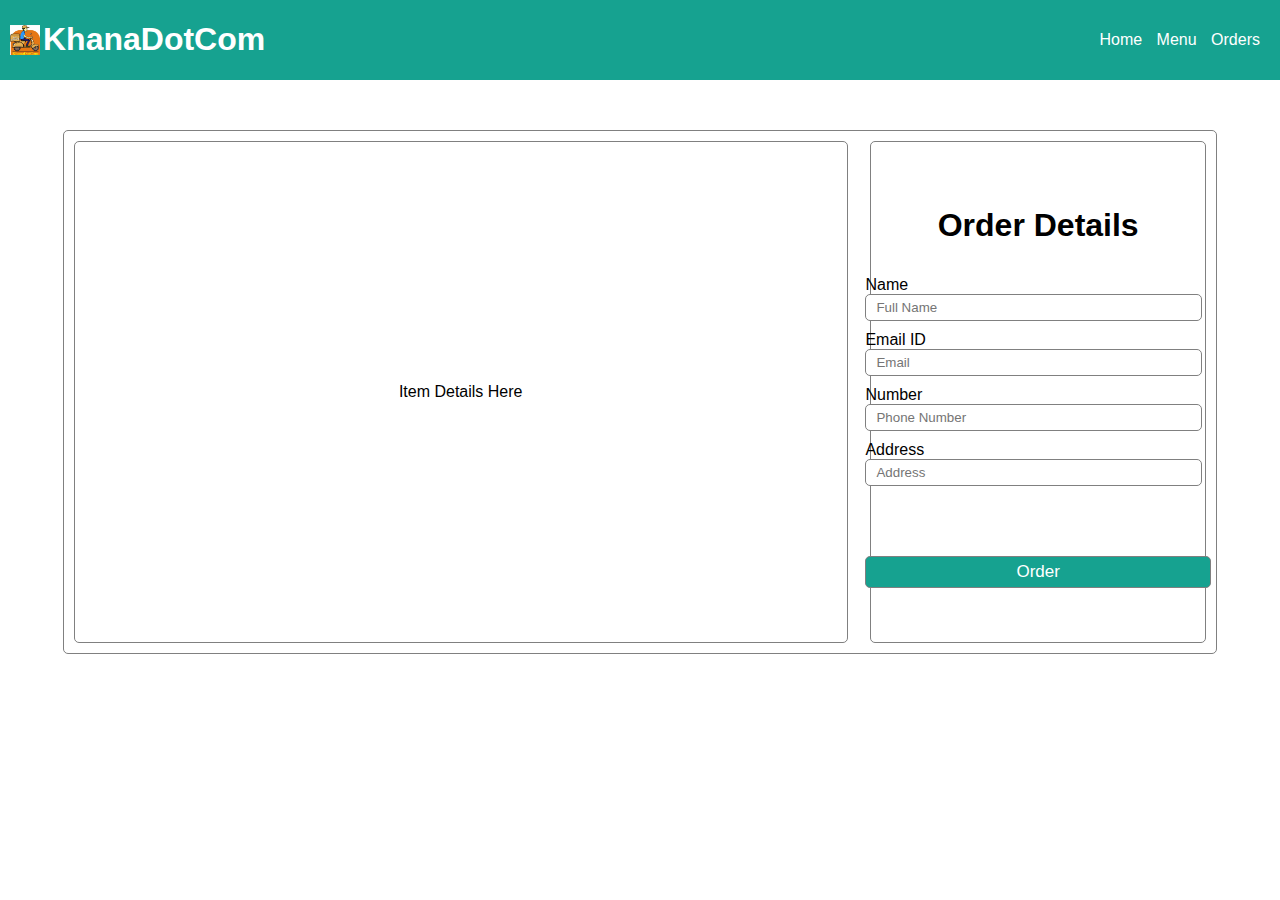
==== details.html @ 6b8705e1 "Final" ====
<!DOCTYPE html>
<html lang="en">

<head>
    <meta charset="UTF-8">
    <meta name="viewport" content="width=device-width, initial-scale=1.0">
    <title>Details - Home Food Delivery</title>
    <link rel="stylesheet" href="css/details.css">
</head>

<body>
    <header>
        <nav>
            <div class="logo">
                <img width="30" src="images/logo.png" alt="Logo">
                <h1>KhanaDotCom</h1>
            </div>
            <ul>
                <li><a href="index.html">Home</a></li>
                <li><a href="menu.html">Menu</a></li>
                <li><a href="order.html">Orders</a></li>
            </ul>
        </nav>
    </header>

    <div class="Details">
        <div class="item-details">
            Item Details Here
        </div>
        <div class="order">
            <form id="orderForm">
                <div class="inputs">
                    <h1>Order Details</h1>
                    <div class="input">
                        <div>Name</div>
                        <input type="text" placeholder="Full Name" id="name" class="custdetails" required>
                    </div>
                    <div class="input">
                        <div>Email ID</div>
                        <input type="email" placeholder="Email" id="email" class="custdetails" required>
                    </div>
                    <div class="input">
                        <div>Number</div>
                        <input type="number" placeholder="Phone Number" id="number" class="custdetails" required>
                    </div>
                    <div class="input">
                        <div>Address</div>
                        <input type="text" placeholder="Address" id="address" class="custdetails" required>
                    </div>
                </div>
                <div>
                    <button type="submit" class="orderbutton">Order</button>
                </div>
            </form>
        </div>
    </div>
    <script src="js/details.js"></script>
</body>

</html>
---- css/details.css ----
body {
    font-family: Arial, sans-serif;
    margin: 0;
    padding: 0;
    font-family: 'Gill Sans', 'Gill Sans MT', Calibri, 'Trebuchet MS', sans-serif;
}

header {
    background-color: #16a290;
    color: #fff;
}
nav{
    display: flex ;
    align-items: center;
    justify-content: space-between;
    padding-left: 10px;
    padding-right: 10px;
}
.logo{
    display: flex ;
    align-items: center;
    gap: 3px;
}

nav ul {
    list-style-type: none;
    padding: 0;
 
}

nav ul li {
    display: inline;
    margin-right: 10px;
  
}

nav ul li a {
    color: #fff;
    text-decoration: none;
}

.Details{
    width: 90%;
    border: 1px solid gray;
    border-radius: 5px;
    margin: auto;
    display: flex;
    gap: 3px;
    padding: 10px 0;
    margin-top: 50px;
}

.item-details{
    width: 67%;
    border: 1px solid gray;
    border-radius: 5px;
    height: 500px;
    margin: auto;
    display: flex;
    justify-content: center;
    align-items: center;
}
.order{
    width: 29%;
    border: 1px solid gray;
    border-radius: 5px;
    height: 500px;
    margin: auto;
}
.inputs{
    display: flex;
    flex-direction: column;
    width: 100%;
    gap: 10px;
    margin-bottom: 70px;
    margin-top: -10px;
}
.inputs h1{
    text-align: center;
}
.input{
    width: 325px;
    
}
.custdetails{
    width: 100%;
    padding: 5px 0;
    border-radius: 5px;
    padding-left: 10px;
    border: 1px solid gray;
}
.order{
    display: flex;
    flex-direction: column;
    justify-content: space-around;
    align-items: center;
}
.orderbutton{
padding: 5px 150px;
border-radius: 5px;
border: 1px solid gray;
font-size: 17px;
background-color:#16a290 ;
color: white;
}
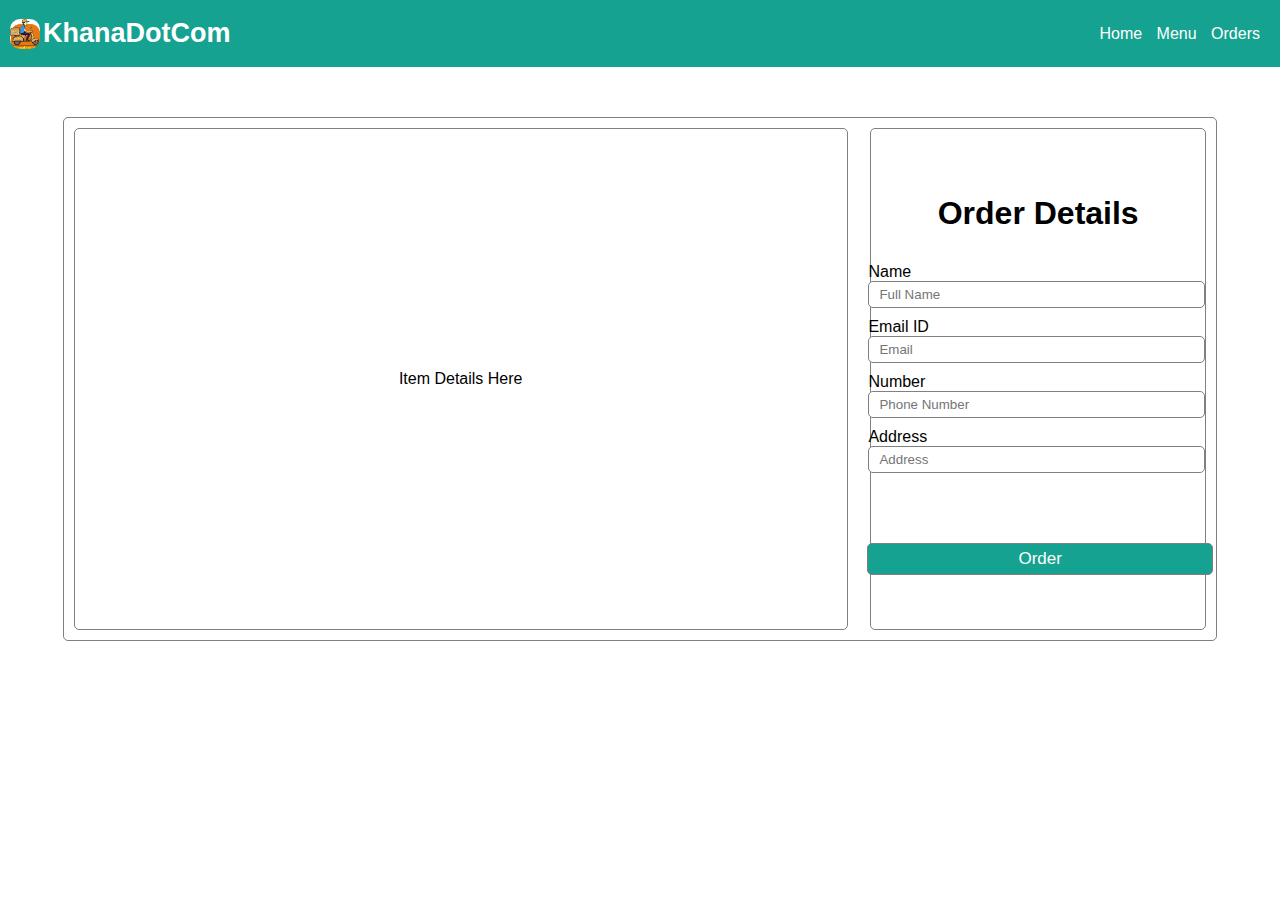
==== commit bf0a1b54: "Final" ====
--- a/details.html
+++ b/details.html
@@ -6,6 +6,7 @@
     <meta name="viewport" content="width=device-width, initial-scale=1.0">
     <title>Details - Home Food Delivery</title>
     <link rel="stylesheet" href="css/details.css">
+    <link rel="shortcut icon" href="images/FoodLogo.png" type="image/x-icon">
 </head>
 
 <body>
--- a/css/details.css
+++ b/css/details.css
@@ -20,6 +20,12 @@
     display: flex ;
     align-items: center;
     gap: 3px;
+}
+.logo h1{
+    font-size: 17px;
+}
+.logo img{
+    border-radius: 10px;
 }
 
 nav ul {
@@ -45,13 +51,14 @@
     border-radius: 5px;
     margin: auto;
     display: flex;
+    flex-direction: column;
     gap: 3px;
     padding: 10px 0;
     margin-top: 50px;
 }
 
 .item-details{
-    width: 67%;
+    width: 94%;
     border: 1px solid gray;
     border-radius: 5px;
     height: 500px;
@@ -61,7 +68,7 @@
     align-items: center;
 }
 .order{
-    width: 29%;
+    width: 94%;
     border: 1px solid gray;
     border-radius: 5px;
     height: 500px;
@@ -73,13 +80,14 @@
     width: 100%;
     gap: 10px;
     margin-bottom: 70px;
-    margin-top: -10px;
+    margin-top: -66px;
 }
 .inputs h1{
     text-align: center;
 }
 .input{
-    width: 325px;
+    width: 289px;
+    margin-left: 5px;
     
 }
 .custdetails{
@@ -96,10 +104,34 @@
     align-items: center;
 }
 .orderbutton{
-padding: 5px 150px;
+padding: 5px 129px;
+margin-left: 4px;
 border-radius: 5px;
 border: 1px solid gray;
 font-size: 17px;
 background-color:#16a290 ;
 color: white;
+}
+@media screen and (min-width: 700px) {
+    .Details{
+        flex-direction: row;
+    }
+    .item-details{
+        width: 67%;
+    }
+    .order{
+        width: 29%;
+    }
+    .orderbutton{
+        padding: 5px 150px;
+    }
+    .input{
+        width: 325px;
+}
+.inputs{
+    margin-top: -10px;
+}
+.logo h1{
+    font-size: 27px;
+}
 }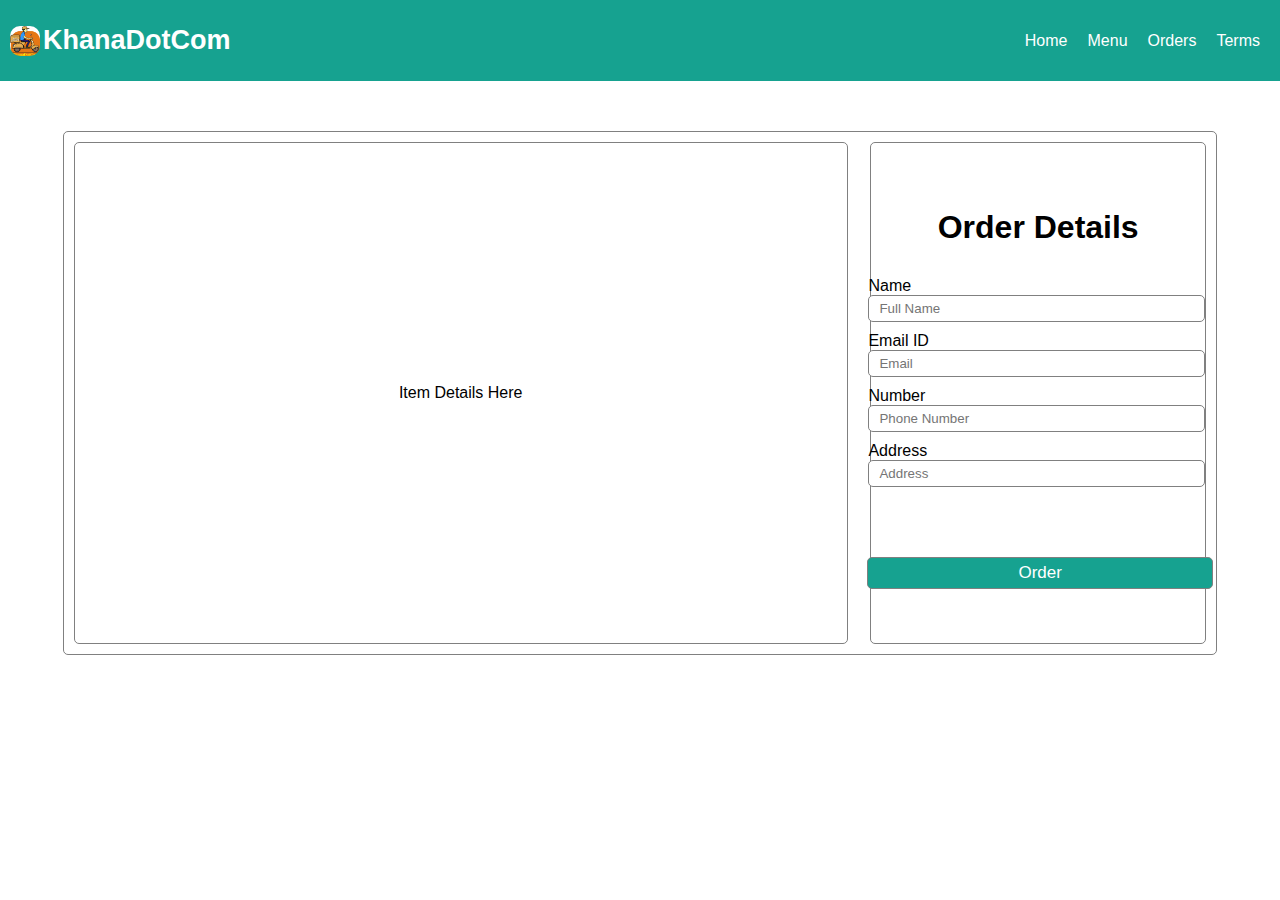
==== commit 24ef91db: "Final" ====
--- a/details.html
+++ b/details.html
@@ -16,10 +16,12 @@
                 <img width="30" src="images/logo.png" alt="Logo">
                 <h1>KhanaDotCom</h1>
             </div>
-            <ul>
+            <button class="menu-toggle" id="menu-toggle">☰</button>
+            <ul id="nav-menu" class="mobile-menu">
                 <li><a href="index.html">Home</a></li>
                 <li><a href="menu.html">Menu</a></li>
                 <li><a href="order.html">Orders</a></li>
+                <li><a href="t&c.html">Terms</a></li>
             </ul>
         </nav>
     </header>
--- a/css/details.css
+++ b/css/details.css
@@ -9,13 +9,16 @@
     background-color: #16a290;
     color: #fff;
 }
-nav{
-    display: flex ;
+
+/* Navigation styles */
+nav {
+    display: flex;
     align-items: center;
     justify-content: space-between;
-    padding-left: 10px;
-    padding-right: 10px;
+    padding: 7px 10px;
+    position: relative;
 }
+
 .logo{
     display: flex ;
     align-items: center;
@@ -28,22 +31,41 @@
     border-radius: 10px;
 }
 
+
+/* Navigation menu styles */
 nav ul {
-    list-style-type: none;
-    padding: 0;
- 
-}
-
-nav ul li {
-    display: inline;
-    margin-right: 10px;
-  
+    display: none;
+    position: absolute;
+    top: 46px;
+    right: 0;
+    background-color: white;
+    width: 40vw;
+    box-shadow: -10px 10px 10px lightblue;
+    list-style: none;
+    flex-direction: column;
+    justify-content: center;
+    align-items: center;
+    gap: 13px;
+    padding: 7px 0;
 }
 
 nav ul li a {
-    color: #fff;
     text-decoration: none;
+    color: black;
+    border-bottom: 1px solid gray;
+    display: inline-block;
 }
+.menu-toggle{
+    background-color: transparent;
+    border: none;
+    color:white;
+    font-size: 22px;
+}
+
+nav ul.show {
+    display: flex;
+}
+
 
 .Details{
     width: 90%;
@@ -134,4 +156,39 @@
 .logo h1{
     font-size: 27px;
 }
+nav ul {
+    position: static;
+    background-color: transparent;
+    width: auto;
+    box-shadow: none;
+    flex-direction: row;
+    justify-content: flex-end;
+    align-items: center;
+    gap: 10px;
+    padding: 0;
+    display: flex; /* Ensure the menu is displayed on larger screens */
+}
+
+nav ul li {
+    display: inline-block;
+    margin-right: 10px;
+}
+
+nav ul li a {
+    text-decoration: none;
+    border: none;
+    font-size: 16px;
+    color: inherit;
+    transition: color 0.3s, transform 0.3s; /* Smooth transition for color and scale */
+}
+
+nav ul li a:hover {
+    color: #333;
+    transform: scale(1.1); /* Apply the scaling effect */
+}
+.menu-toggle{
+    display: none;
+}
+
+
 }